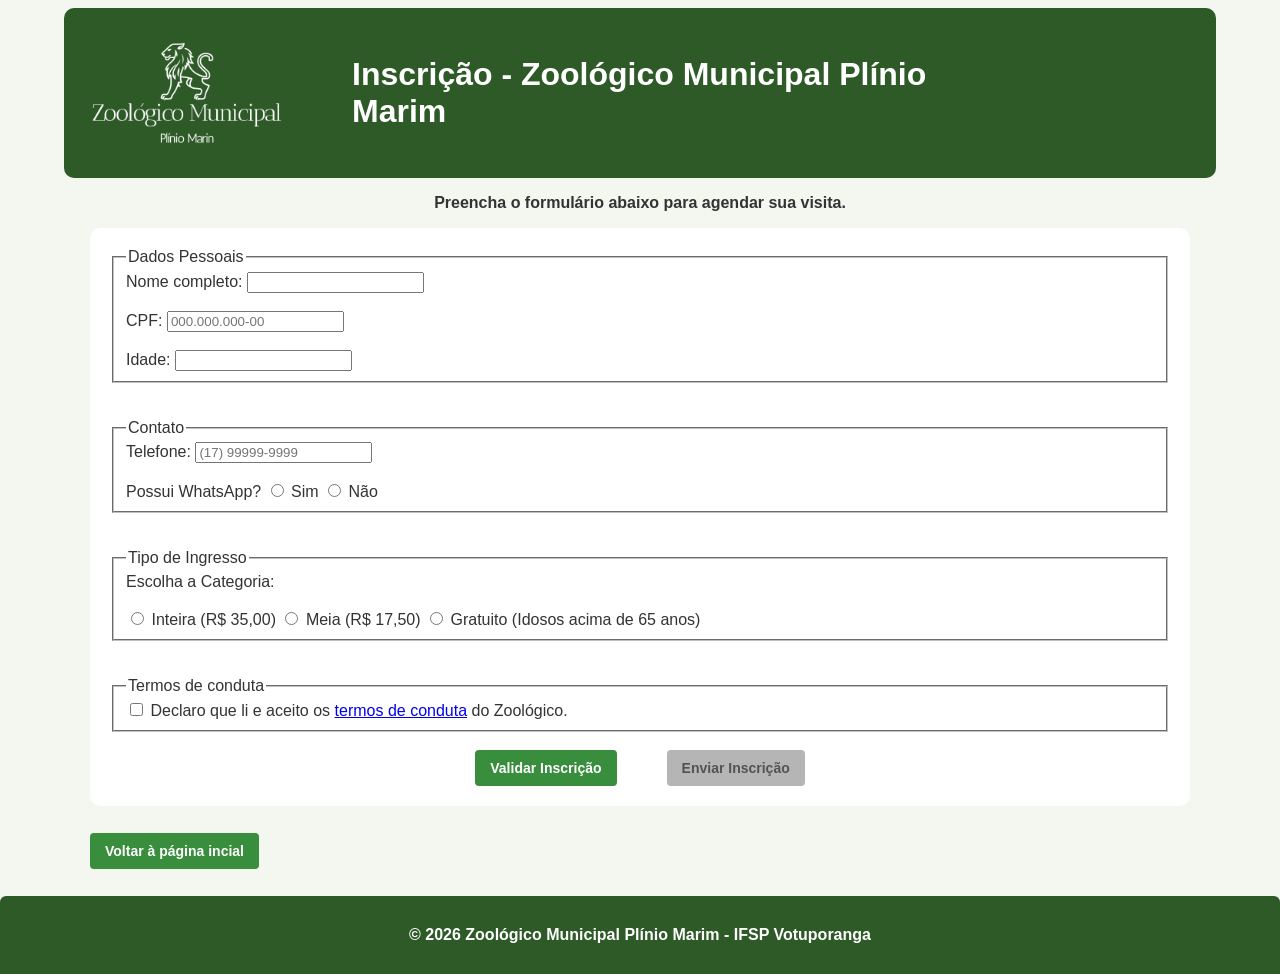
==== inscricao/index.html @ 4ac31039 "primeiro commit: estrutura completa do site" ====
<!DOCTYPE html>
<html lang="pt-br">

<head>
    <meta charset="UTF-8">
    <meta name="viewport" content="width=device-width, initial-scale=1.0">
    <title>Zoológico Municipal Plínio Marim - Inscrição para Visita</title>
    <link rel="stylesheet" href="style.css">
</head>

<body>
    <header>
        <img src="..\imagens\logos\logo-zoo-branco.png" alt="logo zoologico" id="logo-zoo">
        <h1 id="titulo-zoo">Inscrição - Zoológico Municipal Plínio Marim</h1>
    </header>

    <main>
        <p>Preencha o formulário abaixo para agendar sua visita.</p>

        <form action="#" method="post">
            <fieldset>
                <legend>Dados Pessoais</legend>

                <label for="nome">Nome completo:</label>
                <input type="text" id="nome" name="nome" required>
                <br><br>

                <label for="cpf">CPF:</label>
                <input type="text" id="cpf" name="cpf" placeholder="000.000.000-00" required>
                <br><br>

                <label for="idade">Idade:</label>
                <input type="number" id="idade" name="idade" min="13" required>
            </fieldset>

            <br><br>

            <fieldset>
                <legend>Contato</legend>

                <label for="telefone">Telefone:</label>
                <input type="tel" id="telefone" name="telefone" placeholder="(17) 99999-9999" required>
                <br><br>

                <label>Possui WhatsApp?</label>
                <input type="radio" id="sim" name="whatsapp" value="Sim">
                <label for="sim">Sim</label>

                <input type="radio" id="nao" name="whatsapp" value="Não">
                <label for="nao">Não</label>
            </fieldset>

            <br><br>

            <fieldset>
                <legend>Tipo de Ingresso</legend>

                <label>Escolha a Categoria:</label><br><br>
                <input type="radio" id="inteira" name="categoria" value="Inteira">
                <label for="inteira">Inteira (R$ 35,00)</label>

                <input type="radio" id="meia" name="categoria" value="Meia">
                <label for="meia">Meia (R$ 17,50)</label>

                <input type="radio" id="gratis" name="categoria" value="Grátis">
                <label for="gratis">Gratuito (Idosos acima de 65 anos)</label>
            </fieldset>

            <br><br>

            <fieldset>
                <legend>Termos de conduta</legend>
                <input type="checkbox" id="termos" name="termos" required>
                <label for="termos">
                    Declaro que li e aceito os <a href="../termos/index.html" target="_blank">termos de conduta</a> do Zoológico.
                </label>
            </fieldset>

            <br>

            <p id="mensagem" hidden></p>

            <div class="botoes">
                <button type="button" id="botaoValidar">Validar Inscrição</button>
                <button type="button" id="botaoEnviar" disabled>Enviar Inscrição</button>
            </div>

        </form>
        
        <br><br>

        <a href="../inicio/index.html" class="botaoInicio">Voltar à página incial</a>
        
        <br><br>
    </main>

    <br>

    <footer>
        © 2026 Zoológico Municipal Plínio Marim - IFSP Votuporanga
    </footer>

    <script src="script.js"></script>
</body>

</html>
---- inscricao/style.css ----
body {
    background-color: #F4F6F0;
    margin: 0 auto;
}

header {
    display: flex;
    align-items: center;
    position: relative;
    margin: 8px auto 0;
    font-family: Arial, Helvetica, sans-serif;
    background-color: #2D5A27;
    border-radius: 10px;
    height: 170px;
    max-width: 90vw;
}

#logo-zoo {
    z-index: 1;
    max-height: 60%;
    width: auto;
    padding: 27px;
}

#titulo-zoo {
    position: absolute;
    left: 50%;
    transform: translateX(-50%);
    color: white;
}

main {
    font-family: Arial, Helvetica, sans-serif;
    color: #333333;
    max-width: 1100px;
    margin: 0 auto;
}

main p {
    text-align: center;
    font-weight: bold;
}

form {
    background-color: white;
    padding: 20px;
    border-radius: 10px;
}

#mensagem {
    margin: 15px 200px 30px;
    padding: 15px;
    border-radius: 4px;
    font-weight: bold;
}

.botoes {
    display: flex;
    justify-content: center;
    gap: 50px;
}

#botaoValidar {
    background-color: #388e3c;
    color: white;
    border: none;
    padding: 10px 15px;
    cursor: pointer;
    border-radius: 4px;
    font-size: 14px;
    font-weight: bold;
}

#botaoValidar:hover {
    background-color: #2e7d32;
    text-decoration: underline;
}

#botaoEnviar {
    background-color: #b5b5b5;
    color: rgb(83, 83, 83);
    border: none;
    padding: 10px 15px;
    border-radius: 4px;
    font-size: 14px;
    font-weight: bold;
}

#botaoEnviar.ativo {
    background-color: #388e3c;
    color: white;
    cursor: pointer;
}

#botaoEnviar.ativo:hover {
    text-decoration: underline;
    background-color: #2e7d32;
}

.botaoInicio {
    background-color: #388e3c;
    color: white;
    text-decoration: none;
    padding: 10px 15px;
    margin-bottom: 15px;
    cursor: pointer;
    border-radius: 4px;
    font-size: 14px;
    font-weight: bold;
}

footer {
    background-color: #2D5A27;
    text-align: center;
    padding: 30px;
    font-family: Arial, Helvetica, sans-serif;
    font-weight: bold;
    color: white;
    border-top-left-radius: 6px;
    border-top-right-radius: 6px;
}
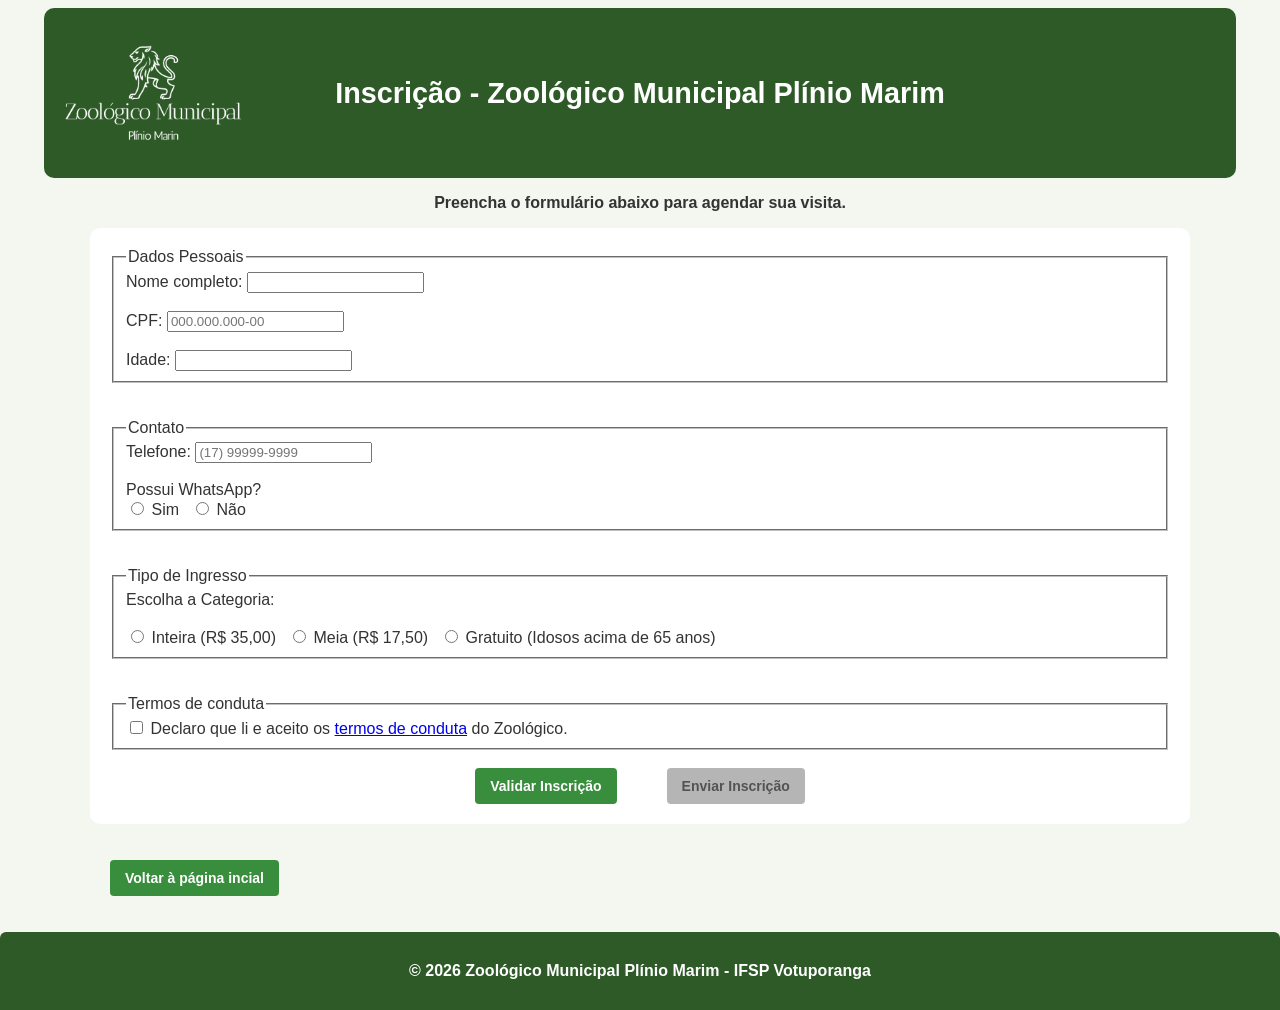
==== commit ef618430: "feat: adicionei porte pra dispositivos móveis" ====
--- a/inscricao/index.html
+++ b/inscricao/index.html
@@ -12,6 +12,7 @@
     <header>
         <img src="..\imagens\logos\logo-zoo-branco.png" alt="logo zoologico" id="logo-zoo">
         <h1 id="titulo-zoo">Inscrição - Zoológico Municipal Plínio Marim</h1>
+        <div class="placeholder" ></div>
     </header>
 
     <main>
@@ -21,16 +22,24 @@
             <fieldset>
                 <legend>Dados Pessoais</legend>
 
-                <label for="nome">Nome completo:</label>
-                <input type="text" id="nome" name="nome" required>
-                <br><br>
+                <div class="dadoPessoal">
+                    <label for="nome">Nome completo:</label>
+                    <input type="text" id="nome" name="nome" required>
+                </div>
 
-                <label for="cpf">CPF:</label>
-                <input type="text" id="cpf" name="cpf" placeholder="000.000.000-00" required>
-                <br><br>
+                <br>
 
-                <label for="idade">Idade:</label>
-                <input type="number" id="idade" name="idade" min="13" required>
+                <div class="dadoPessoal">
+                    <label for="cpf">CPF:</label>
+                    <input type="text" id="cpf" name="cpf" placeholder="000.000.000-00" required>
+                </div>
+
+                <br>
+
+                <div class="dadoPessoal">
+                    <label for="idade">Idade:</label>
+                    <input type="number" id="idade" name="idade" min="13" required>
+                </div>
             </fieldset>
 
             <br><br>
@@ -43,12 +52,18 @@
                 <br><br>
 
                 <label>Possui WhatsApp?</label>
-                <input type="radio" id="sim" name="whatsapp" value="Sim">
-                <label for="sim">Sim</label>
+                <div class="simNao">
+                    <span>
+                        <input type="radio" id="sim" name="whatsapp" value="Sim">
+                        <label for="sim">Sim</label>
+                    </span>
 
-                <input type="radio" id="nao" name="whatsapp" value="Não">
-                <label for="nao">Não</label>
-            </fieldset>
+                    <span>
+                        <input type="radio" id="nao" name="whatsapp" value="Não">
+                        <label for="nao">Não</label>
+                    </span>
+                </div>    
+                </fieldset>
 
             <br><br>
 
@@ -56,14 +71,22 @@
                 <legend>Tipo de Ingresso</legend>
 
                 <label>Escolha a Categoria:</label><br><br>
-                <input type="radio" id="inteira" name="categoria" value="Inteira">
-                <label for="inteira">Inteira (R$ 35,00)</label>
+                <div class="categorias">
+                    <span>
+                        <input type="radio" id="inteira" name="categoria" value="Inteira">
+                        <label for="inteira">Inteira (R$ 35,00)</label>
+                    </span>
 
-                <input type="radio" id="meia" name="categoria" value="Meia">
-                <label for="meia">Meia (R$ 17,50)</label>
+                    <span>
+                        <input type="radio" id="meia" name="categoria" value="Meia">
+                        <label for="meia">Meia (R$ 17,50)</label>
+                    </span>
 
-                <input type="radio" id="gratis" name="categoria" value="Grátis">
-                <label for="gratis">Gratuito (Idosos acima de 65 anos)</label>
+                    <span>
+                        <input type="radio" id="gratis" name="categoria" value="Grátis">
+                        <label for="gratis">Gratuito (Idosos acima de 65 anos)</label>
+                    </span>
+                </div>
             </fieldset>
 
             <br><br>
@@ -89,9 +112,10 @@
         
         <br><br>
 
-        <a href="../inicio/index.html" class="botaoInicio">Voltar à página incial</a>
-        
-        <br><br>
+        <div class="botaoInicio">
+            <a href="../index.html">Voltar à página incial</a>
+        </div>
+        <br>
     </main>
 
     <br>
--- a/inscricao/style.css
+++ b/inscricao/style.css
@@ -1,4 +1,5 @@
 body {
+    font-family: Arial, Helvetica, sans-serif;
     background-color: #F4F6F0;
     margin: 0 auto;
 }
@@ -6,27 +7,26 @@
 header {
     display: flex;
     align-items: center;
-    position: relative;
-    margin: 8px auto 0;
-    font-family: Arial, Helvetica, sans-serif;
+    justify-content: space-between;
+    padding: 0 20px;
+    gap: 20px;
     background-color: #2D5A27;
     border-radius: 10px;
     height: 170px;
     max-width: 90vw;
-}
-
-#logo-zoo {
-    z-index: 1;
-    max-height: 60%;
-    width: auto;
-    padding: 27px;
+    margin: 8px auto 0;
+}
+
+#logo-zoo, .placeholder {
+    height: auto;
+    width: 14vw;
 }
 
 #titulo-zoo {
-    position: absolute;
-    left: 50%;
-    transform: translateX(-50%);
-    color: white;
+    position: static;
+    text-align: center;
+    color: white;
+    font-size: 1.8rem;
 }
 
 main {
@@ -47,6 +47,18 @@
     border-radius: 10px;
 }
 
+.categorias {
+    display: flex;
+    flex-wrap: wrap;
+    gap: 12px;
+}
+
+.simNao {
+    display: flex;
+    flex-wrap: wrap;
+    gap: 12px;
+}
+
 #mensagem {
     margin: 15px 200px 30px;
     padding: 15px;
@@ -67,6 +79,7 @@
     padding: 10px 15px;
     cursor: pointer;
     border-radius: 4px;
+    font-family: Arial, Helvetica, sans-serif;
     font-size: 14px;
     font-weight: bold;
 }
@@ -82,6 +95,7 @@
     border: none;
     padding: 10px 15px;
     border-radius: 4px;
+    font-family: Arial, Helvetica, sans-serif;
     font-size: 14px;
     font-weight: bold;
 }
@@ -99,14 +113,26 @@
 
 .botaoInicio {
     background-color: #388e3c;
+    padding: 10px 15px;
+    margin: 0 auto 0 20px;
+    cursor: pointer;
+    border-radius: 4px;
+    font-size: 14px;
+    font-weight: bold;
+    width: fit-content;
+}
+
+.botaoInicio:hover {
+    background-color: #2e7d32;
+}
+
+.botaoInicio a {
     color: white;
     text-decoration: none;
-    padding: 10px 15px;
-    margin-bottom: 15px;
-    cursor: pointer;
-    border-radius: 4px;
-    font-size: 14px;
-    font-weight: bold;
+}
+
+.botaoInicio a:hover {
+    text-decoration: underline;
 }
 
 footer {
@@ -118,4 +144,75 @@
     color: white;
     border-top-left-radius: 6px;
     border-top-right-radius: 6px;
+}
+
+@media (max-width: 1024px) {
+    main {
+        margin: 0 8px;
+    }
+
+    #logo-zoo, .placeholder {
+        height: auto;
+        width: 19%;
+    }
+}
+
+@media (max-width: 768px) {
+    header {
+        height: auto;
+        padding: 20px;
+        text-align: center;
+    }
+
+    #logo-zoo {
+        height: 70%;
+        width: 16%;
+    }
+
+    #titulo-zoo {
+        font-size: 1.2rem;
+        margin-top: 10px;
+    }
+}
+
+@media (max-width: 425px) {
+    header {
+        margin: 8px 8px 0;
+    }
+
+    #logo-zoo {
+        height: 50px;
+        width: auto;
+    }
+
+    .placeholder {
+        display: none;
+    }
+
+    .botaoInicio {
+        margin: 0 auto;
+    }
+}
+
+@media (max-width: 375px) {
+    #logo-zoo {
+        height: 60px;
+        width: auto;
+    }
+
+    .placeholder {
+        display: none;
+    }
+
+    .dadoPessoal {
+        display: flex;
+        flex-direction: column;
+    }
+}
+
+@media (max-width: 320px) {
+    #logo-zoo {
+        height: 50px;
+        width: auto;
+    }
 }
